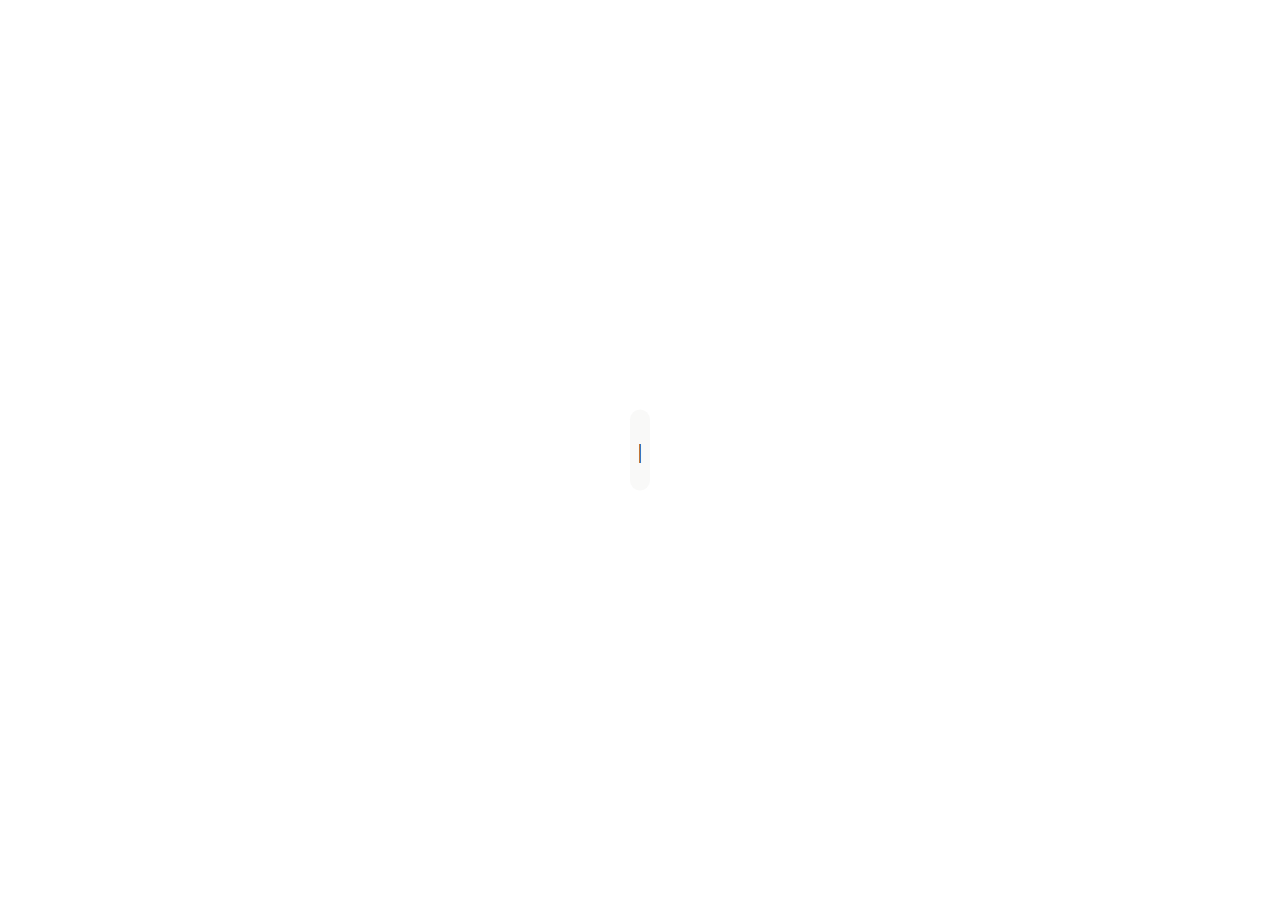
==== index.html @ 568ee67b "commit" ====
<!DOCTYPE html>
<html lang="en">

<head>
    <meta charset="UTF-8">
    <meta name="viewport" content="width=device-width, initial-scale=1.0">
    <link rel="stylesheet" href="home.css">
    <title>My Nelle</title>
</head>

<body>
    <div class="text">
        <p id="typedText"></p>
    </div>

    <div class="progress-loader">
        <div class="progress"></div>
    </div>

</body>

<script>
    // JavaScript code for the delayed typing effect and progress loader
    const textElement = document.getElementById('typedText');
    const progressLoader = document.querySelector('.progress-loader');
    const textContent = "Hi, Love...";
    const delayBeforeTyping = 1000; // 1000 milliseconds (1 second) delay before typing
    const delayBeforeLoader = 1300; // 1300 milliseconds (1.3 seconds) delay before showing loader
    const loaderDuration = 5000; // 5000 milliseconds (5 seconds) loader duration

    function typeText() {
        let index = 0;
        function addNextCharacter() {
            if (index < textContent.length) {
                textElement.innerHTML += textContent.charAt(index);
                index++;
                setTimeout(addNextCharacter, 100); // Adjust the typing speed (100 milliseconds)
            } else {
                // Typing completed, show progress loader after a delay
                setTimeout(() => {
                    progressLoader.style.display = 'block';
                    progressLoader.querySelector('.progress').style.animation = `loading_44 ${loaderDuration}ms cubic-bezier(.4,1.01,1,1) forwards`;

                    // Redirect to the next page after the loader duration
                    setTimeout(() => {
                        window.location.href = 'text.html'; // Replace 'next_page.html' with your desired URL
                    }, loaderDuration);
                }, delayBeforeLoader);
            }
        }

        // Start typing after the initial delay
        setTimeout(() => {
            addNextCharacter();
        }, delayBeforeTyping);
    }

    // Call the typing function
    typeText();
</script>

</html>
---- home.css ----
body {
    font-family: Georgia;
    background: url("resources/maincover.svg");
    background-size: cover;
    margin: 0;
    padding: 0;
    overflow: hidden;
}

header {
    background-color: #333;
    color: white;
    padding: 1em;
    text-align: center;
}

nav ul {
    list-style-type: none;
    margin: 0;
    padding: 0;
}

nav li {
    display: inline;
    margin-right: 10px;
}

a {
    text-decoration: none;
    color: white;
}

.text {
    padding: 8px;
    padding-top: 10px;
    position: absolute;
    top: 50%; 
    left: 50%;
    transform: translate(-50%, -50%);
    border-radius: 10px;
    background-color: rgba(245, 245, 244, 0.6);
    font-size: 20px;
}

.text p::after {
    content: "|";
    animation: blink-caret 0.75s infinite alternate;
}

@keyframes blink-caret {
    0%, 100% {
        opacity: 0;
    }
    50% {
        opacity: 1;
    }
}

.progress-loader {
    top: 55%    ;
    left: 50%;
    position: absolute;
    transform: translate(-50%, -50%);
    width: 150px;
    background: rgba(236, 236, 238, 0.253);
    height: 10px;
    border-radius: 7px;
    display: none;
  }
  
  .progress {
    width: 1px;
    height: 6px;
    border-radius: 7px;
    background: rgb(0, 0, 0);
    transition: 0.5s;
    animation: loading_44 5s cubic-bezier(.4,1.01,1,1) forwards;
  }
  
  @keyframes loading_44 {
    0% {
      width: 0%;
    }
  
    100% {
      width: 100%;
    }
  }

@media only screen and (max-width: 375px) {
    body {
        font-size: 25px; /* Adjust font size for smaller screens */
    }

    header {
        padding: 0.5em;
    }

    main {
        padding: 10px;
    }
}
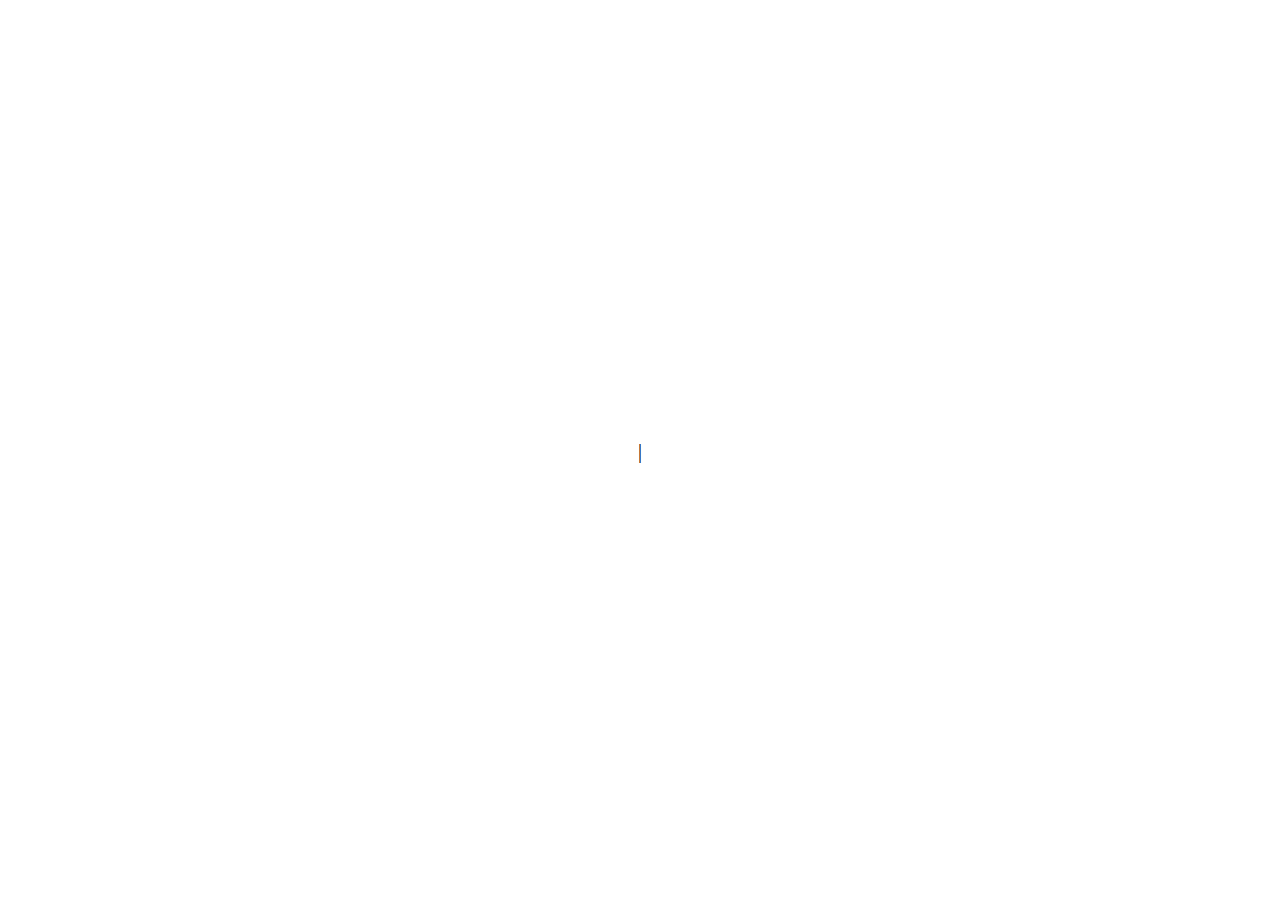
==== commit 3e6eddb9: "commit" ====
--- a/index.html
+++ b/index.html
@@ -43,7 +43,7 @@
 
                     // Redirect to the next page after the loader duration
                     setTimeout(() => {
-                        window.location.href = 'text.html'; // Replace 'next_page.html' with your desired URL
+                        window.location.href = 'selection.html'; // Replace 'next_page.html' with your desired URL
                     }, loaderDuration);
                 }, delayBeforeLoader);
             }
--- a/home.css
+++ b/home.css
@@ -37,8 +37,6 @@
     top: 50%; 
     left: 50%;
     transform: translate(-50%, -50%);
-    border-radius: 10px;
-    background-color: rgba(245, 245, 244, 0.6);
     font-size: 20px;
 }
 
@@ -87,8 +85,9 @@
     }
   }
 
-@media only screen and (max-width: 375px) {
+@media only screen and (max-width: 420px) {
     body {
+        background-size: cover;
         font-size: 25px; /* Adjust font size for smaller screens */
     }
 
